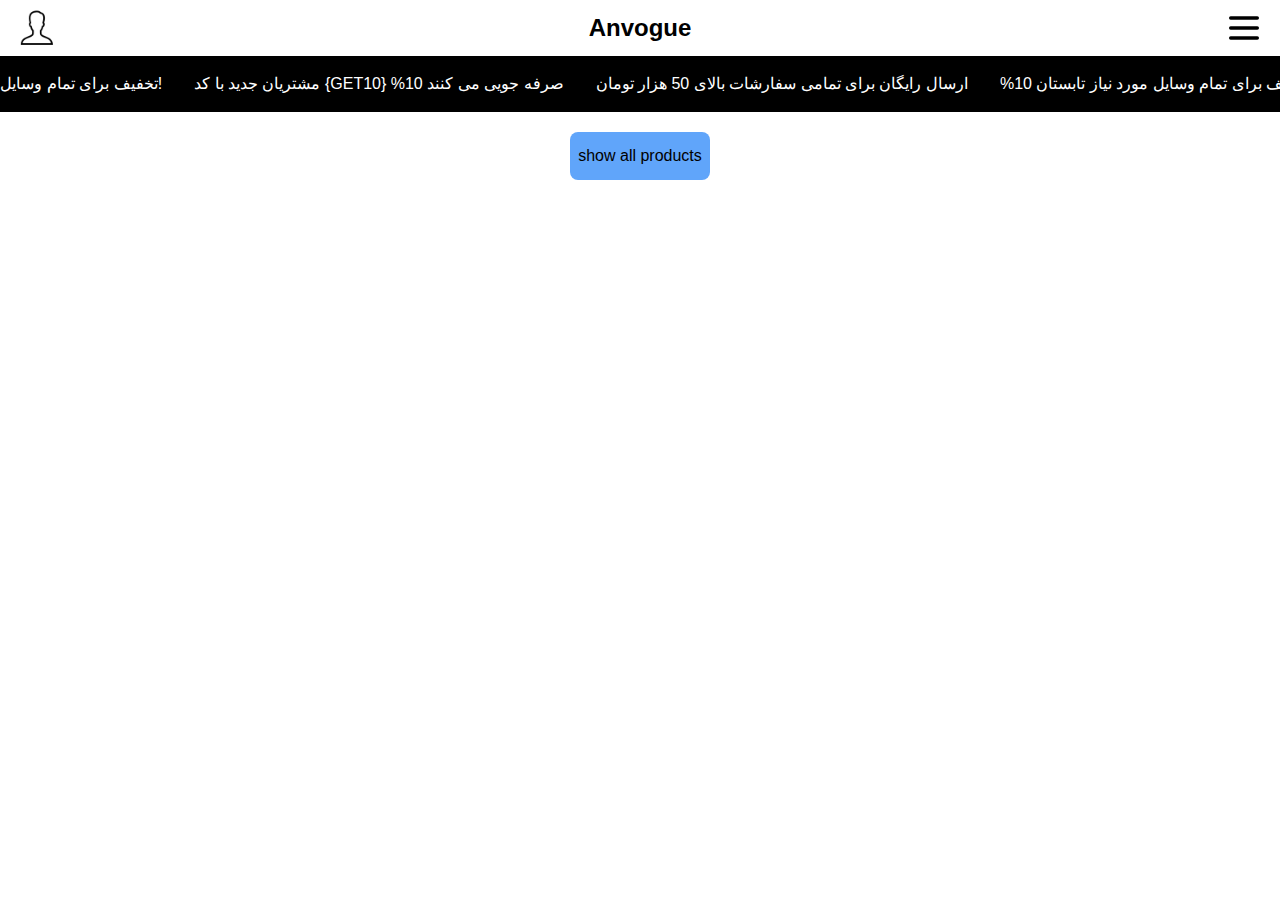
==== src/index.html @ 710778b2 "11" ====
<!DOCTYPE html>
<html lang="fa-IR" dir="rtl">

<head>
    <meta charset="UTF-8">
    <meta http-equiv="X-UA-Compatible" content="IE=edge">
    <meta name="viewport" content="width=device-width, initial-scale=1.0">
    <title>Document</title>
    <script src="main.js" defer></script>
    <!-- <script type="module" src="services.js"></script> -->
    <link rel="stylesheet" href="style.css">
    <link rel="stylesheet" href="output.css">
    <style>
        body {
            font-family: Arial, Helvetica, sans-serif;
        }
    </style>

</head>

<body>
    <header class="bg-white">
        <!-- header container -->
        <div class="px-4 py-2 flex justify-between items-center relative">
            <div onclick="toggleMobileMenu()" id="burger-btn">
                <svg width="40px" height="40px" viewBox="0 0 24 24" fill="none" xmlns="http://www.w3.org/2000/svg">
                    <path d="M4 18L20 18" stroke="#000000" stroke-width="2" stroke-linecap="round" />
                    <path d="M4 12L20 12" stroke="#000000" stroke-width="2" stroke-linecap="round" />
                    <path d="M4 6L20 6" stroke="#000000" stroke-width="2" stroke-linecap="round" />
                </svg>

            </div>
            <h1 class="text-2xl font-bold">Anvogue</h1>
            <div class="relative group">
                <img class="w-10" src="./public/images/icons/user-icon.png" width="40px" alt="">
                <div
                    class="login-container hidden group-hover:block w-56 bg-white rounded-xl absolute top-full left-0 p-4 shadow-lg">
                    <a class="block text-center p-3 bg-black text-white hover:bg-green-400 hover:text-black w-full rounded-xl"
                        href="#">ورود</a>
                </div>
            </div>
            <div id="mobile-menu" class="fixed right-0 top-0 w-full h-screen bg-white px-4 py-2 !hidden">
                <div class="relative">
                    <span class="text-2xl font-bold text-center block mt-2">Anvogue</span>
                    <svg onclick="toggleMobileMenu()" class="absolute right-2 top-2" width="30px" height="30px"
                        viewBox="0 0 24 24" fill="none" xmlns="http://www.w3.org/2000/svg">
                        <path
                            d="M2 12C2 7.28595 2 4.92893 3.46447 3.46447C4.92893 2 7.28595 2 12 2C16.714 2 19.0711 2 20.5355 3.46447C22 4.92893 22 7.28595 22 12C22 16.714 22 19.0711 20.5355 20.5355C19.0711 22 16.714 22 12 22C7.28595 22 4.92893 22 3.46447 20.5355C2 19.0711 2 16.714 2 12Z"
                            stroke="#1C274C" stroke-width="1.5" />
                        <path d="M14.5 9.50002L9.5 14.5M9.49998 9.5L14.5 14.5" stroke="#1C274C" stroke-width="1.5"
                            stroke-linecap="round" />
                    </svg>
                </div>
                
                <ul class="p-4 mt-10">
                    <li>خانه</li>
                    <li>دسته بندی ها</li>
                </ul>
            </div>
        </div>

        <div id="header-slider"  class="flex gap-8 overflow-x-auto bg-black  text-white py-4 !scrollbar-hide">
            <span class="shrink-0">مشتریان جدید با کد {GET10} %10 صرفه جویی می کنند</span>
            <span class="shrink-0">ارسال رایگان برای تمامی سفارشات بالای 50 هزار تومان</span>
            <span class="shrink-0">%10 تخفیف برای تمام وسایل مورد نیاز تابستان!</span>
            <span class="shrink-0">مشتریان جدید با کد {GET10} %10 صرفه جویی می کنند</span>
            <span class="shrink-0">ارسال رایگان برای تمامی سفارشات بالای 50 هزار تومان</span>
            <span class="shrink-0">%10 تخفیف برای تمام وسایل مورد نیاز تابستان!</span>
            <span class="shrink-0">مشتریان جدید با کد {GET10} %10 صرفه جویی می کنند</span>
            <span class="shrink-0">ارسال رایگان برای تمامی سفارشات بالای 50 هزار تومان</span>
            <span class="shrink-0">%10 تخفیف برای تمام وسایل مورد نیاز تابستان!</span>
            <span class="shrink-0">مشتریان جدید با کد {GET10} %10 صرفه جویی می کنند</span>
            <span class="shrink-0">ارسال رایگان برای تمامی سفارشات بالای 50 هزار تومان</span>
            <span class="shrink-0">%10 تخفیف برای تمام وسایل مورد نیاز تابستان!</span>
        </div>
    </header>

    

    <div id="root">
        
    </div>
    <a onclick="renderProducts()" id="showBtn" href="#burger-btn" class=" block cursor-pointer mx-auto w-max rounded-lg py-3 px-2 bg-blue-400 mt-5 mb-2 duration-200 hover:bg-green-400 ">show all products</a>

    </div>
</body>

</html>
---- src/style.css ----
* {
    margin: 0;
    padding: 0;

}

.card {
    width: 100%;
    max-width: 350px;
    border-radius: 8px;
    overflow: hidden;
    box-shadow: 4px 4px 4px 2px rgb(202, 202, 202);
}

.card img {
    width: 100%;
    height: 400px;
    object-fit: cover;
}

.card .desc {
    padding: .5rem;
}

.desc h3 {
    margin-bottom: 1rem;
}

#root {
    max-width: 1280px;
    margin: .5rem auto;
}

#header-slider::-webkit-scrollbar {
    display: none;
}
#header-slider{
    direction: ltr;
}
#slide{
    transition: 1s;
    
}
#dots{
    direction: ltr;
}
---- src/output.css ----
*, ::before, ::after {
  --tw-border-spacing-x: 0;
  --tw-border-spacing-y: 0;
  --tw-translate-x: 0;
  --tw-translate-y: 0;
  --tw-rotate: 0;
  --tw-skew-x: 0;
  --tw-skew-y: 0;
  --tw-scale-x: 1;
  --tw-scale-y: 1;
  --tw-pan-x:  ;
  --tw-pan-y:  ;
  --tw-pinch-zoom:  ;
  --tw-scroll-snap-strictness: proximity;
  --tw-gradient-from-position:  ;
  --tw-gradient-via-position:  ;
  --tw-gradient-to-position:  ;
  --tw-ordinal:  ;
  --tw-slashed-zero:  ;
  --tw-numeric-figure:  ;
  --tw-numeric-spacing:  ;
  --tw-numeric-fraction:  ;
  --tw-ring-inset:  ;
  --tw-ring-offset-width: 0px;
  --tw-ring-offset-color: #fff;
  --tw-ring-color: rgb(59 130 246 / 0.5);
  --tw-ring-offset-shadow: 0 0 #0000;
  --tw-ring-shadow: 0 0 #0000;
  --tw-shadow: 0 0 #0000;
  --tw-shadow-colored: 0 0 #0000;
  --tw-blur:  ;
  --tw-brightness:  ;
  --tw-contrast:  ;
  --tw-grayscale:  ;
  --tw-hue-rotate:  ;
  --tw-invert:  ;
  --tw-saturate:  ;
  --tw-sepia:  ;
  --tw-drop-shadow:  ;
  --tw-backdrop-blur:  ;
  --tw-backdrop-brightness:  ;
  --tw-backdrop-contrast:  ;
  --tw-backdrop-grayscale:  ;
  --tw-backdrop-hue-rotate:  ;
  --tw-backdrop-invert:  ;
  --tw-backdrop-opacity:  ;
  --tw-backdrop-saturate:  ;
  --tw-backdrop-sepia:  ;
  --tw-contain-size:  ;
  --tw-contain-layout:  ;
  --tw-contain-paint:  ;
  --tw-contain-style:  ;
}

::backdrop {
  --tw-border-spacing-x: 0;
  --tw-border-spacing-y: 0;
  --tw-translate-x: 0;
  --tw-translate-y: 0;
  --tw-rotate: 0;
  --tw-skew-x: 0;
  --tw-skew-y: 0;
  --tw-scale-x: 1;
  --tw-scale-y: 1;
  --tw-pan-x:  ;
  --tw-pan-y:  ;
  --tw-pinch-zoom:  ;
  --tw-scroll-snap-strictness: proximity;
  --tw-gradient-from-position:  ;
  --tw-gradient-via-position:  ;
  --tw-gradient-to-position:  ;
  --tw-ordinal:  ;
  --tw-slashed-zero:  ;
  --tw-numeric-figure:  ;
  --tw-numeric-spacing:  ;
  --tw-numeric-fraction:  ;
  --tw-ring-inset:  ;
  --tw-ring-offset-width: 0px;
  --tw-ring-offset-color: #fff;
  --tw-ring-color: rgb(59 130 246 / 0.5);
  --tw-ring-offset-shadow: 0 0 #0000;
  --tw-ring-shadow: 0 0 #0000;
  --tw-shadow: 0 0 #0000;
  --tw-shadow-colored: 0 0 #0000;
  --tw-blur:  ;
  --tw-brightness:  ;
  --tw-contrast:  ;
  --tw-grayscale:  ;
  --tw-hue-rotate:  ;
  --tw-invert:  ;
  --tw-saturate:  ;
  --tw-sepia:  ;
  --tw-drop-shadow:  ;
  --tw-backdrop-blur:  ;
  --tw-backdrop-brightness:  ;
  --tw-backdrop-contrast:  ;
  --tw-backdrop-grayscale:  ;
  --tw-backdrop-hue-rotate:  ;
  --tw-backdrop-invert:  ;
  --tw-backdrop-opacity:  ;
  --tw-backdrop-saturate:  ;
  --tw-backdrop-sepia:  ;
  --tw-contain-size:  ;
  --tw-contain-layout:  ;
  --tw-contain-paint:  ;
  --tw-contain-style:  ;
}

/*
! tailwindcss v3.4.17 | MIT License | https://tailwindcss.com
*/

/*
1. Prevent padding and border from affecting element width. (https://github.com/mozdevs/cssremedy/issues/4)
2. Allow adding a border to an element by just adding a border-width. (https://github.com/tailwindcss/tailwindcss/pull/116)
*/

*,
::before,
::after {
  box-sizing: border-box;
  /* 1 */
  border-width: 0;
  /* 2 */
  border-style: solid;
  /* 2 */
  border-color: #e5e7eb;
  /* 2 */
}

::before,
::after {
  --tw-content: '';
}

/*
1. Use a consistent sensible line-height in all browsers.
2. Prevent adjustments of font size after orientation changes in iOS.
3. Use a more readable tab size.
4. Use the user's configured `sans` font-family by default.
5. Use the user's configured `sans` font-feature-settings by default.
6. Use the user's configured `sans` font-variation-settings by default.
7. Disable tap highlights on iOS
*/

html,
:host {
  line-height: 1.5;
  /* 1 */
  -webkit-text-size-adjust: 100%;
  /* 2 */
  -moz-tab-size: 4;
  /* 3 */
  -o-tab-size: 4;
     tab-size: 4;
  /* 3 */
  font-family: ui-sans-serif, system-ui, sans-serif, "Apple Color Emoji", "Segoe UI Emoji", "Segoe UI Symbol", "Noto Color Emoji";
  /* 4 */
  font-feature-settings: normal;
  /* 5 */
  font-variation-settings: normal;
  /* 6 */
  -webkit-tap-highlight-color: transparent;
  /* 7 */
}

/*
1. Remove the margin in all browsers.
2. Inherit line-height from `html` so users can set them as a class directly on the `html` element.
*/

body {
  margin: 0;
  /* 1 */
  line-height: inherit;
  /* 2 */
}

/*
1. Add the correct height in Firefox.
2. Correct the inheritance of border color in Firefox. (https://bugzilla.mozilla.org/show_bug.cgi?id=190655)
3. Ensure horizontal rules are visible by default.
*/

hr {
  height: 0;
  /* 1 */
  color: inherit;
  /* 2 */
  border-top-width: 1px;
  /* 3 */
}

/*
Add the correct text decoration in Chrome, Edge, and Safari.
*/

abbr:where([title]) {
  -webkit-text-decoration: underline dotted;
          text-decoration: underline dotted;
}

/*
Remove the default font size and weight for headings.
*/

h1,
h2,
h3,
h4,
h5,
h6 {
  font-size: inherit;
  font-weight: inherit;
}

/*
Reset links to optimize for opt-in styling instead of opt-out.
*/

a {
  color: inherit;
  text-decoration: inherit;
}

/*
Add the correct font weight in Edge and Safari.
*/

b,
strong {
  font-weight: bolder;
}

/*
1. Use the user's configured `mono` font-family by default.
2. Use the user's configured `mono` font-feature-settings by default.
3. Use the user's configured `mono` font-variation-settings by default.
4. Correct the odd `em` font sizing in all browsers.
*/

code,
kbd,
samp,
pre {
  font-family: ui-monospace, SFMono-Regular, Menlo, Monaco, Consolas, "Liberation Mono", "Courier New", monospace;
  /* 1 */
  font-feature-settings: normal;
  /* 2 */
  font-variation-settings: normal;
  /* 3 */
  font-size: 1em;
  /* 4 */
}

/*
Add the correct font size in all browsers.
*/

small {
  font-size: 80%;
}

/*
Prevent `sub` and `sup` elements from affecting the line height in all browsers.
*/

sub,
sup {
  font-size: 75%;
  line-height: 0;
  position: relative;
  vertical-align: baseline;
}

sub {
  bottom: -0.25em;
}

sup {
  top: -0.5em;
}

/*
1. Remove text indentation from table contents in Chrome and Safari. (https://bugs.chromium.org/p/chromium/issues/detail?id=999088, https://bugs.webkit.org/show_bug.cgi?id=201297)
2. Correct table border color inheritance in all Chrome and Safari. (https://bugs.chromium.org/p/chromium/issues/detail?id=935729, https://bugs.webkit.org/show_bug.cgi?id=195016)
3. Remove gaps between table borders by default.
*/

table {
  text-indent: 0;
  /* 1 */
  border-color: inherit;
  /* 2 */
  border-collapse: collapse;
  /* 3 */
}

/*
1. Change the font styles in all browsers.
2. Remove the margin in Firefox and Safari.
3. Remove default padding in all browsers.
*/

button,
input,
optgroup,
select,
textarea {
  font-family: inherit;
  /* 1 */
  font-feature-settings: inherit;
  /* 1 */
  font-variation-settings: inherit;
  /* 1 */
  font-size: 100%;
  /* 1 */
  font-weight: inherit;
  /* 1 */
  line-height: inherit;
  /* 1 */
  letter-spacing: inherit;
  /* 1 */
  color: inherit;
  /* 1 */
  margin: 0;
  /* 2 */
  padding: 0;
  /* 3 */
}

/*
Remove the inheritance of text transform in Edge and Firefox.
*/

button,
select {
  text-transform: none;
}

/*
1. Correct the inability to style clickable types in iOS and Safari.
2. Remove default button styles.
*/

button,
input:where([type='button']),
input:where([type='reset']),
input:where([type='submit']) {
  -webkit-appearance: button;
  /* 1 */
  background-color: transparent;
  /* 2 */
  background-image: none;
  /* 2 */
}

/*
Use the modern Firefox focus style for all focusable elements.
*/

:-moz-focusring {
  outline: auto;
}

/*
Remove the additional `:invalid` styles in Firefox. (https://github.com/mozilla/gecko-dev/blob/2f9eacd9d3d995c937b4251a5557d95d494c9be1/layout/style/res/forms.css#L728-L737)
*/

:-moz-ui-invalid {
  box-shadow: none;
}

/*
Add the correct vertical alignment in Chrome and Firefox.
*/

progress {
  vertical-align: baseline;
}

/*
Correct the cursor style of increment and decrement buttons in Safari.
*/

::-webkit-inner-spin-button,
::-webkit-outer-spin-button {
  height: auto;
}

/*
1. Correct the odd appearance in Chrome and Safari.
2. Correct the outline style in Safari.
*/

[type='search'] {
  -webkit-appearance: textfield;
  /* 1 */
  outline-offset: -2px;
  /* 2 */
}

/*
Remove the inner padding in Chrome and Safari on macOS.
*/

::-webkit-search-decoration {
  -webkit-appearance: none;
}

/*
1. Correct the inability to style clickable types in iOS and Safari.
2. Change font properties to `inherit` in Safari.
*/

::-webkit-file-upload-button {
  -webkit-appearance: button;
  /* 1 */
  font: inherit;
  /* 2 */
}

/*
Add the correct display in Chrome and Safari.
*/

summary {
  display: list-item;
}

/*
Removes the default spacing and border for appropriate elements.
*/

blockquote,
dl,
dd,
h1,
h2,
h3,
h4,
h5,
h6,
hr,
figure,
p,
pre {
  margin: 0;
}

fieldset {
  margin: 0;
  padding: 0;
}

legend {
  padding: 0;
}

ol,
ul,
menu {
  list-style: none;
  margin: 0;
  padding: 0;
}

/*
Reset default styling for dialogs.
*/

dialog {
  padding: 0;
}

/*
Prevent resizing textareas horizontally by default.
*/

textarea {
  resize: vertical;
}

/*
1. Reset the default placeholder opacity in Firefox. (https://github.com/tailwindlabs/tailwindcss/issues/3300)
2. Set the default placeholder color to the user's configured gray 400 color.
*/

input::-moz-placeholder, textarea::-moz-placeholder {
  opacity: 1;
  /* 1 */
  color: #9ca3af;
  /* 2 */
}

input::placeholder,
textarea::placeholder {
  opacity: 1;
  /* 1 */
  color: #9ca3af;
  /* 2 */
}

/*
Set the default cursor for buttons.
*/

button,
[role="button"] {
  cursor: pointer;
}

/*
Make sure disabled buttons don't get the pointer cursor.
*/

:disabled {
  cursor: default;
}

/*
1. Make replaced elements `display: block` by default. (https://github.com/mozdevs/cssremedy/issues/14)
2. Add `vertical-align: middle` to align replaced elements more sensibly by default. (https://github.com/jensimmons/cssremedy/issues/14#issuecomment-634934210)
   This can trigger a poorly considered lint error in some tools but is included by design.
*/

img,
svg,
video,
canvas,
audio,
iframe,
embed,
object {
  display: block;
  /* 1 */
  vertical-align: middle;
  /* 2 */
}

/*
Constrain images and videos to the parent width and preserve their intrinsic aspect ratio. (https://github.com/mozdevs/cssremedy/issues/14)
*/

img,
video {
  max-width: 100%;
  height: auto;
}

/* Make elements with the HTML hidden attribute stay hidden by default */

[hidden]:where(:not([hidden="until-found"])) {
  display: none;
}

.container {
  width: 100%;
}

@media (min-width: 640px) {
  .container {
    max-width: 640px;
  }
}

@media (min-width: 768px) {
  .container {
    max-width: 768px;
  }
}

@media (min-width: 1024px) {
  .container {
    max-width: 1024px;
  }
}

@media (min-width: 1280px) {
  .container {
    max-width: 1280px;
  }
}

@media (min-width: 1536px) {
  .container {
    max-width: 1536px;
  }
}

.fixed {
  position: fixed;
}

.absolute {
  position: absolute;
}

.relative {
  position: relative;
}

.bottom-0 {
  bottom: 0px;
}

.bottom-6 {
  bottom: 1.5rem;
}

.left-0 {
  left: 0px;
}

.left-2 {
  left: 0.5rem;
}

.left-\[-15\.5rem\] {
  left: -15.5rem;
}

.left-\[1\.5rem\] {
  left: 1.5rem;
}

.right-0 {
  right: 0px;
}

.right-2 {
  right: 0.5rem;
}

.right-8 {
  right: 2rem;
}

.right-\[-15\.5rem\] {
  right: -15.5rem;
}

.right-\[2\.5rem\] {
  right: 2.5rem;
}

.top-0 {
  top: 0px;
}

.top-1\/2 {
  top: 50%;
}

.top-2 {
  top: 0.5rem;
}

.top-full {
  top: 100%;
}

.mx-auto {
  margin-left: auto;
  margin-right: auto;
}

.mt-10 {
  margin-top: 2.5rem;
}

.mt-2 {
  margin-top: 0.5rem;
}

.mt-5 {
  margin-top: 1.25rem;
}

.mb-2 {
  margin-bottom: 0.5rem;
}

.block {
  display: block;
}

.inline-block {
  display: inline-block;
}

.flex {
  display: flex;
}

.grid {
  display: grid;
}

.\!hidden {
  display: none !important;
}

.hidden {
  display: none;
}

.h-96 {
  height: 24rem;
}

.h-full {
  height: 100%;
}

.h-screen {
  height: 100vh;
}

.w-1 {
  width: 0.25rem;
}

.w-1\/3 {
  width: 33.333333%;
}

.w-10 {
  width: 2.5rem;
}

.w-56 {
  width: 14rem;
}

.w-full {
  width: 100%;
}

.w-max {
  width: -moz-max-content;
  width: max-content;
}

.max-w-80 {
  max-width: 20rem;
}

.shrink-0 {
  flex-shrink: 0;
}

.translate-x-full {
  --tw-translate-x: 100%;
  transform: translate(var(--tw-translate-x), var(--tw-translate-y)) rotate(var(--tw-rotate)) skewX(var(--tw-skew-x)) skewY(var(--tw-skew-y)) scaleX(var(--tw-scale-x)) scaleY(var(--tw-scale-y));
}

.cursor-default {
  cursor: default;
}

.cursor-pointer {
  cursor: pointer;
}

.grid-cols-4 {
  grid-template-columns: repeat(4, minmax(0, 1fr));
}

.items-center {
  align-items: center;
}

.justify-between {
  justify-content: space-between;
}

.gap-8 {
  gap: 2rem;
}

.overflow-hidden {
  overflow: hidden;
}

.overflow-x-auto {
  overflow-x: auto;
}

.whitespace-nowrap {
  white-space: nowrap;
}

.rounded-full {
  border-radius: 9999px;
}

.rounded-xl {
  border-radius: 0.75rem;
}

.rounded-lg {
  border-radius: 0.5rem;
}

.border {
  border-width: 1px;
}

.border-4 {
  border-width: 4px;
}

.border-red-400 {
  --tw-border-opacity: 1;
  border-color: rgb(248 113 113 / var(--tw-border-opacity, 1));
}

.bg-black {
  --tw-bg-opacity: 1;
  background-color: rgb(0 0 0 / var(--tw-bg-opacity, 1));
}

.bg-red-500 {
  --tw-bg-opacity: 1;
  background-color: rgb(239 68 68 / var(--tw-bg-opacity, 1));
}

.bg-white {
  --tw-bg-opacity: 1;
  background-color: rgb(255 255 255 / var(--tw-bg-opacity, 1));
}

.bg-blue-400 {
  --tw-bg-opacity: 1;
  background-color: rgb(96 165 250 / var(--tw-bg-opacity, 1));
}

.p-1 {
  padding: 0.25rem;
}

.p-2 {
  padding: 0.5rem;
}

.p-3 {
  padding: 0.75rem;
}

.p-4 {
  padding: 1rem;
}

.px-2 {
  padding-left: 0.5rem;
  padding-right: 0.5rem;
}

.px-4 {
  padding-left: 1rem;
  padding-right: 1rem;
}

.py-1 {
  padding-top: 0.25rem;
  padding-bottom: 0.25rem;
}

.py-2 {
  padding-top: 0.5rem;
  padding-bottom: 0.5rem;
}

.py-4 {
  padding-top: 1rem;
  padding-bottom: 1rem;
}

.py-3 {
  padding-top: 0.75rem;
  padding-bottom: 0.75rem;
}

.text-center {
  text-align: center;
}

.text-2xl {
  font-size: 1.5rem;
  line-height: 2rem;
}

.font-bold {
  font-weight: 700;
}

.text-white {
  --tw-text-opacity: 1;
  color: rgb(255 255 255 / var(--tw-text-opacity, 1));
}

.shadow-lg {
  --tw-shadow: 0 10px 15px -3px rgb(0 0 0 / 0.1), 0 4px 6px -4px rgb(0 0 0 / 0.1);
  --tw-shadow-colored: 0 10px 15px -3px var(--tw-shadow-color), 0 4px 6px -4px var(--tw-shadow-color);
  box-shadow: var(--tw-ring-offset-shadow, 0 0 #0000), var(--tw-ring-shadow, 0 0 #0000), var(--tw-shadow);
}

.shadow-xl {
  --tw-shadow: 0 20px 25px -5px rgb(0 0 0 / 0.1), 0 8px 10px -6px rgb(0 0 0 / 0.1);
  --tw-shadow-colored: 0 20px 25px -5px var(--tw-shadow-color), 0 8px 10px -6px var(--tw-shadow-color);
  box-shadow: var(--tw-ring-offset-shadow, 0 0 #0000), var(--tw-ring-shadow, 0 0 #0000), var(--tw-shadow);
}

.duration-1000 {
  transition-duration: 1000ms;
}

.duration-200 {
  transition-duration: 200ms;
}

.hover\:bg-green-400:hover {
  --tw-bg-opacity: 1;
  background-color: rgb(74 222 128 / var(--tw-bg-opacity, 1));
}

.hover\:bg-red-500:hover {
  --tw-bg-opacity: 1;
  background-color: rgb(239 68 68 / var(--tw-bg-opacity, 1));
}

.hover\:text-black:hover {
  --tw-text-opacity: 1;
  color: rgb(0 0 0 / var(--tw-text-opacity, 1));
}

.group:hover .group-hover\:block {
  display: block;
}

@media (min-width: 640px) {
  .sm\:w-1\/5 {
    width: 20%;
  }
}
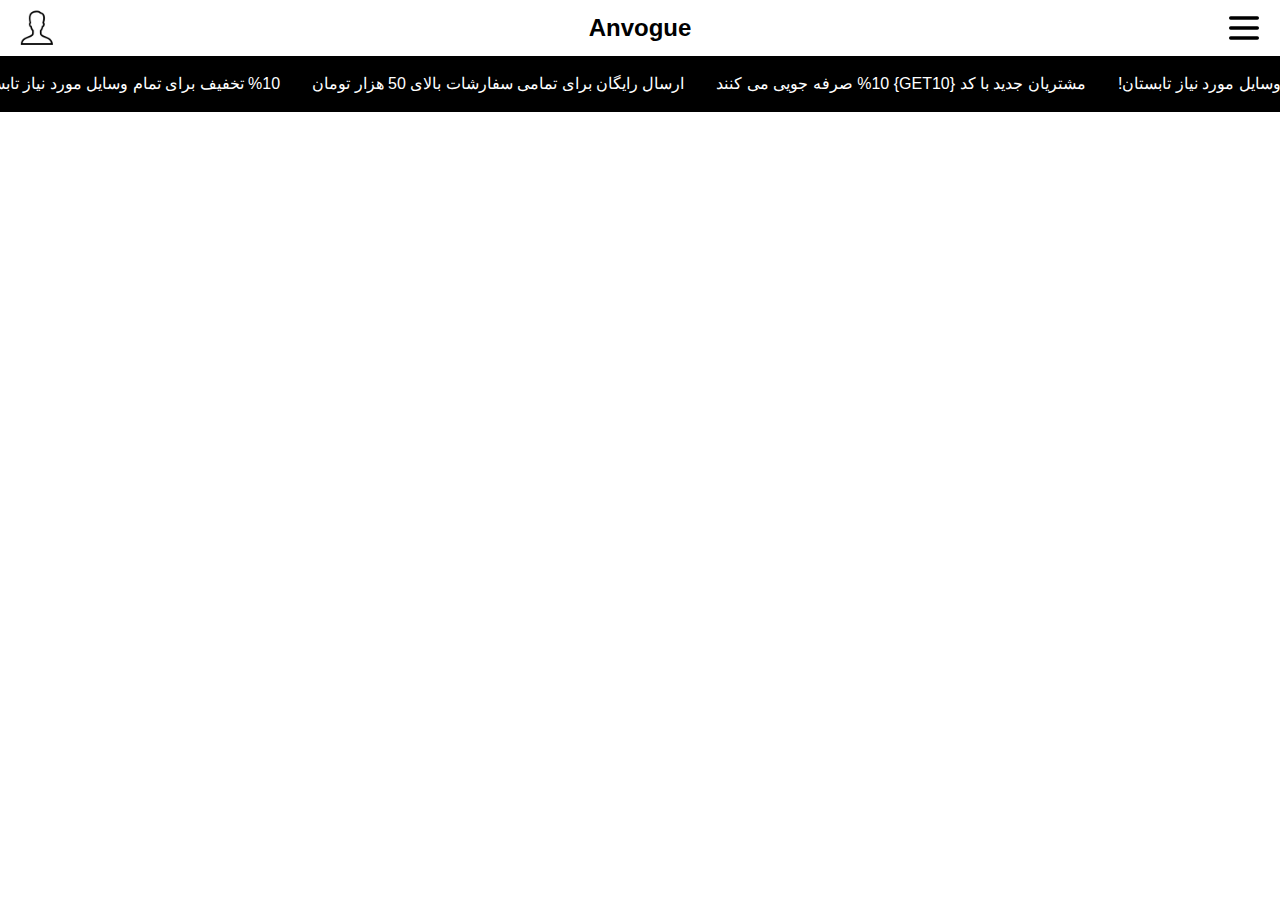
==== commit 558ed3ec: "mini" ====
--- a/src/index.html
+++ b/src/index.html
@@ -19,7 +19,7 @@
 </head>
 
 <body>
-    <header class="bg-white">
+    <header class="bg-white relative z-10">
         <!-- header container -->
         <div class="px-4 py-2 flex justify-between items-center relative">
             <div onclick="toggleMobileMenu()" id="burger-btn">
@@ -51,7 +51,7 @@
                             stroke-linecap="round" />
                     </svg>
                 </div>
-                
+
                 <ul class="p-4 mt-10">
                     <li>خانه</li>
                     <li>دسته بندی ها</li>
@@ -59,7 +59,7 @@
             </div>
         </div>
 
-        <div id="header-slider"  class="flex gap-8 overflow-x-auto bg-black  text-white py-4 !scrollbar-hide">
+        <div id="header-slider" class="flex gap-8 overflow-x-auto bg-black text-white py-4 !scrollbar-hide">
             <span class="shrink-0">مشتریان جدید با کد {GET10} %10 صرفه جویی می کنند</span>
             <span class="shrink-0">ارسال رایگان برای تمامی سفارشات بالای 50 هزار تومان</span>
             <span class="shrink-0">%10 تخفیف برای تمام وسایل مورد نیاز تابستان!</span>
@@ -76,11 +76,9 @@
     </header>
 
     
-
     <div id="root">
         
     </div>
-    <a onclick="renderProducts()" id="showBtn" href="#burger-btn" class=" block cursor-pointer mx-auto w-max rounded-lg py-3 px-2 bg-blue-400 mt-5 mb-2 duration-200 hover:bg-green-400 ">show all products</a>
 
     </div>
 </body>
--- a/src/style.css
+++ b/src/style.css
@@ -12,9 +12,11 @@
     box-shadow: 4px 4px 4px 2px rgb(202, 202, 202);
 }
 
+
+
 .card img {
     width: 100%;
-    height: 400px;
+    height: 200px;
     object-fit: cover;
 }
 
@@ -34,13 +36,67 @@
 #header-slider::-webkit-scrollbar {
     display: none;
 }
-#header-slider{
-    direction: ltr;
-}
+
 #slide{
     transition: 1s;
     
 }
 #dots{
     direction: ltr;
+}
+
+.root{
+    display: flex;
+    flex-direction: row-reverse;
+    justify-content: center;
+    gap: 80px;
+}
+h6{
+    text-align: end;
+    color: #a0a0a0;
+    margin-top: 10rem;
+}
+h1{
+    font-size: xx-large;
+    font-weight: bolder;
+    text-align: end;
+}
+h3{
+    text-align: end;
+    width: max-content;
+    margin-left: 64px;
+    display: inline-block;
+    
+}
+h4{
+    display: inline-block;
+    border-radius: 20px;
+}
+.line{
+    border: solid rgb(85, 85, 85);
+    width: 500px;
+    border-radius: 10px;
+}
+.all{
+    display: flex;
+    flex-direction: row;
+    gap: 5px;
+    justify-content: space-between;
+}
+#demo{
+    font-size: 40px
+}
+.mojood{
+    color: rgb(0, 194, 0);
+    font-size: larger;
+    text-align: end;
+}
+button{
+    width: 440px;
+    padding: 1rem;
+    border-radius: 10px;
+}
+button:hover{
+    background-color: black;
+    color: aliceblue;
 }--- a/src/output.css
+++ b/src/output.css
@@ -660,6 +660,10 @@
   top: 100%;
 }
 
+.z-10 {
+  z-index: 10;
+}
+
 .mx-auto {
   margin-left: auto;
   margin-right: auto;
@@ -673,14 +677,6 @@
   margin-top: 0.5rem;
 }
 
-.mt-5 {
-  margin-top: 1.25rem;
-}
-
-.mb-2 {
-  margin-bottom: 0.5rem;
-}
-
 .block {
   display: block;
 }
@@ -709,10 +705,19 @@
   height: 24rem;
 }
 
+.h-\[50vh\] {
+  height: 50vh;
+}
+
 .h-full {
   height: 100%;
 }
 
+.h-max {
+  height: -moz-max-content;
+  height: max-content;
+}
+
 .h-screen {
   height: 100vh;
 }
@@ -729,8 +734,16 @@
   width: 2.5rem;
 }
 
+.w-4\/5 {
+  width: 80%;
+}
+
 .w-56 {
   width: 14rem;
+}
+
+.w-80 {
+  width: 20rem;
 }
 
 .w-full {
@@ -742,6 +755,11 @@
   width: max-content;
 }
 
+.w-fit {
+  width: -moz-fit-content;
+  width: fit-content;
+}
+
 .max-w-80 {
   max-width: 20rem;
 }
@@ -750,11 +768,6 @@
   flex-shrink: 0;
 }
 
-.translate-x-full {
-  --tw-translate-x: 100%;
-  transform: translate(var(--tw-translate-x), var(--tw-translate-y)) rotate(var(--tw-rotate)) skewX(var(--tw-skew-x)) skewY(var(--tw-skew-y)) scaleX(var(--tw-scale-x)) scaleY(var(--tw-scale-y));
-}
-
 .cursor-default {
   cursor: default;
 }
@@ -763,22 +776,46 @@
   cursor: pointer;
 }
 
+.grid-cols-1 {
+  grid-template-columns: repeat(1, minmax(0, 1fr));
+}
+
 .grid-cols-4 {
   grid-template-columns: repeat(4, minmax(0, 1fr));
 }
 
+.flex-col {
+  flex-direction: column;
+}
+
 .items-center {
   align-items: center;
 }
 
+.justify-center {
+  justify-content: center;
+}
+
 .justify-between {
   justify-content: space-between;
 }
 
+.gap-2 {
+  gap: 0.5rem;
+}
+
+.gap-5 {
+  gap: 1.25rem;
+}
+
 .gap-8 {
   gap: 2rem;
 }
 
+.gap-\[20px\] {
+  gap: 20px;
+}
+
 .overflow-hidden {
   overflow: hidden;
 }
@@ -795,12 +832,16 @@
   border-radius: 9999px;
 }
 
+.rounded-lg {
+  border-radius: 0.5rem;
+}
+
+.rounded-md {
+  border-radius: 0.375rem;
+}
+
 .rounded-xl {
   border-radius: 0.75rem;
-}
-
-.rounded-lg {
-  border-radius: 0.5rem;
 }
 
 .border {
@@ -821,6 +862,16 @@
   background-color: rgb(0 0 0 / var(--tw-bg-opacity, 1));
 }
 
+.bg-blue-400 {
+  --tw-bg-opacity: 1;
+  background-color: rgb(96 165 250 / var(--tw-bg-opacity, 1));
+}
+
+.bg-blue-500 {
+  --tw-bg-opacity: 1;
+  background-color: rgb(59 130 246 / var(--tw-bg-opacity, 1));
+}
+
 .bg-red-500 {
   --tw-bg-opacity: 1;
   background-color: rgb(239 68 68 / var(--tw-bg-opacity, 1));
@@ -831,9 +882,9 @@
   background-color: rgb(255 255 255 / var(--tw-bg-opacity, 1));
 }
 
-.bg-blue-400 {
-  --tw-bg-opacity: 1;
-  background-color: rgb(96 165 250 / var(--tw-bg-opacity, 1));
+.object-contain {
+  -o-object-fit: contain;
+     object-fit: contain;
 }
 
 .p-1 {
@@ -850,6 +901,10 @@
 
 .p-4 {
   padding: 1rem;
+}
+
+.p-10 {
+  padding: 2.5rem;
 }
 
 .px-2 {
@@ -857,6 +912,11 @@
   padding-right: 0.5rem;
 }
 
+.px-3 {
+  padding-left: 0.75rem;
+  padding-right: 0.75rem;
+}
+
 .px-4 {
   padding-left: 1rem;
   padding-right: 1rem;
@@ -875,11 +935,6 @@
 .py-4 {
   padding-top: 1rem;
   padding-bottom: 1rem;
-}
-
-.py-3 {
-  padding-top: 0.75rem;
-  padding-bottom: 0.75rem;
 }
 
 .text-center {
@@ -916,10 +971,6 @@
   transition-duration: 1000ms;
 }
 
-.duration-200 {
-  transition-duration: 200ms;
-}
-
 .hover\:bg-green-400:hover {
   --tw-bg-opacity: 1;
   background-color: rgb(74 222 128 / var(--tw-bg-opacity, 1));
@@ -940,7 +991,45 @@
 }
 
 @media (min-width: 640px) {
+  .sm\:h-\[400px\] {
+    height: 400px;
+  }
+
+  .sm\:w-1\/3 {
+    width: 33.333333%;
+  }
+
   .sm\:w-1\/5 {
     width: 20%;
   }
+
+  .sm\:w-full {
+    width: 100%;
+  }
+
+  .sm\:flex-row {
+    flex-direction: row;
+  }
+
+  .sm\:items-start {
+    align-items: flex-start;
+  }
+
+  .sm\:items-center {
+    align-items: center;
+  }
+
+  .sm\:gap-0 {
+    gap: 0px;
+  }
+}
+
+@media (min-width: 768px) {
+  .md\:h-\[70vh\] {
+    height: 70vh;
+  }
+
+  .md\:grid-cols-4 {
+    grid-template-columns: repeat(4, minmax(0, 1fr));
+  }
 }